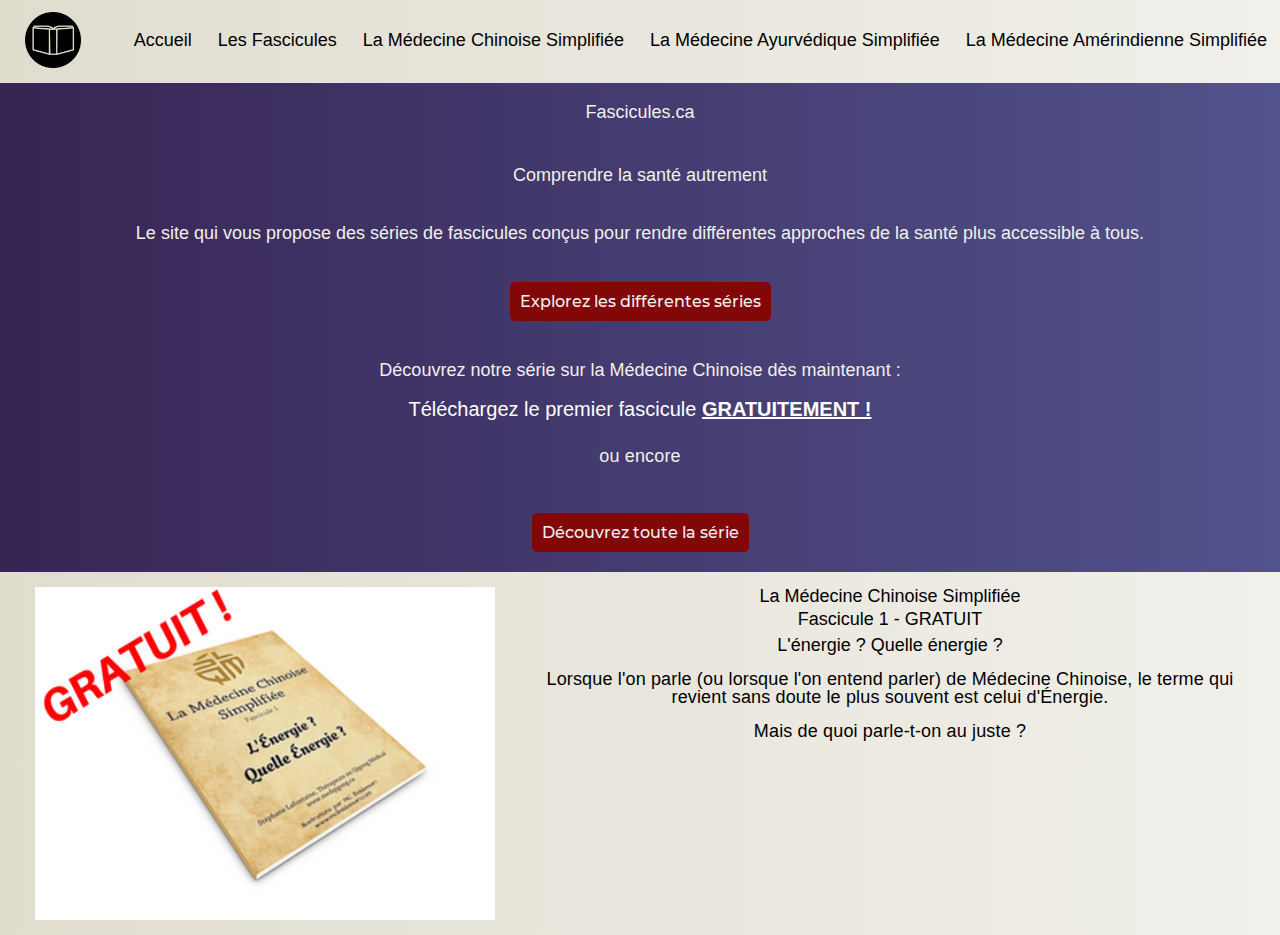
==== index.html @ 145e6b7d "First commit." ====
<!DOCTYPE html>
<html lang="" dir="ltr">
  <head>
    <meta charset="utf-8">
    <meta name="viewport" content="width=device-width, initial-scale=1.0">
    <link type="text/css" rel="stylesheet" href="resources/css/reset.css">
    <link type="text/css" rel="stylesheet" href="resources/css/style.css">
    <link rel="stylesheet" type="text/css" href="resources/web-fonts-with-css/css/fontawesome-all.css">


    <title>Fascicules</title>
  </head>

  <body class="gradient-body">

  <!--Menu-->

      <menu class="menu">
        <div class="logobox">
          <a class="links" href="index.html"><img class="logo" src="./resources/images/book-logo.png" alt="Logo"></a>
        </div>

        <nav class="nav">
          <a class="links" href="index.html">Accueil</a>
          <a class="links" href="1-fas/1-les-fascicules.html">Les Fascicules</a>
          <a class="links" href="2-mdc/2-mdc.html">La Médecine Chinoise Simplifiée</a>
          <a class="links" href="3-ayu/3-ayu.html">La Médecine Ayurvédique Simplifiée</a>
          <a class="links" href="4-amer/4-amer.html">La Médecine Amérindienne Simplifiée</a>
        </nav>

      </menu>

  <!--Header-->

      <header class="header gradient">
        <h1 class="h1padding">Fascicules.ca</h1>
        <h2 class="ppadding">Comprendre la santé autrement</h2>
        <h3 class="ppadding">Le site qui vous propose des séries de fascicules conçus pour rendre différentes approches de la santé plus accessible à tous.</h3>

        <form class="ppadding" action="index.html" method="post">
          <input type="button" class="button" value="Explorez les différentes séries" onclick="window.location.href='1-les-fascicules.html'"/>
        </form>

        <h3 class="ppadding">Découvrez notre série sur la Médecine Chinoise dès maintenant :</h3>
        <a class="ppadding gratuit-p1" href="#gratuit-p1">Téléchargez le premier fascicule <span class="bold"> GRATUITEMENT !</span></a>
        <p class="ppadding">ou encore</p>

        <form class="ppadding" action="index.html" method="post">
          <input type="button" class="button" value="Découvrez toute la série" onclick="window.location.href='2-mdc.html'"/>
        </form>

      </header>


  <!-- Section Gratuit-->

        <section class="gratuit">

          <div class="images">
            <img id="gratuit-p1" src="./resources/images/Fascicule 1GRATUIT ! V01.png" alt="Fascicule 1">
          </div>

            <div class="text-selz">
              <div class="texte">
                <h1>La Médecine Chinoise Simplifiée</h1>
                <h2>Fascicule 1 - GRATUIT</h2>
                <h3>L'énergie ? Quelle énergie ?</h3>
                <!-- <h3>Fascicule 1 - GRATUIT</h3> -->
                <p>Lorsque l'on parle (ou lorsque l'on entend parler) de Médecine Chinoise, le terme qui revient sans doute le plus souvent est celui d'Énergie.</p>
                <p>Mais de quoi parle-t-on au juste ?</p>
              </div>

              <div class="selz">
                <script data-selz-t="_selz-btn-above" data-selz-b="http://selz.co/NydyUcXYE" data-text="Obtenez-le maintenant !" data-selz-a="modal" data-selz-checkout="true" data-selz-cb="820808" data-selz-ct="ffffff" data-selz-chbg="dcd2c4" data-selz-chtx="000000">if (typeof _$elz === "undefined") { var _$elz = {}; } if (typeof _$elz.b === "undefined") { _$elz.b = { e: document.createElement("script") }; _$elz.b.e.src = "https://selz.com/embed/button"; document.body.appendChild(_$elz.b.e); }</script>
                <noscript><a href="http://selz.co/NydyUcXYE" target="_blank">Obtenez-le maintenant !</a></noscript>
              </div>

            </div>
        </section>

      <footer></footer>

  </body>
</html>
---- resources/css/style.css ----
@font-face {
  font-family: "montserrat";
  src: url(../fonts/Montserrat/Montserrat-Medium.ttf);
  font-weight: medium;
}
@font-face {
  font-family: "Palanquin";
  src: url(../fonts/Palanquin/Palanquin-Regular.ttf);
  font-weight: regular;
}
@font-face {
  font-family: "palanquin-medium";
  src: url(../fonts/Palanquin/Palanquin-Regular.ttf);
  font-weight: regular;
}
html {
  font-size: 18px;
}
body{
  font-family: Tahoma, Geneva, sans-serif;
}
main {
  display: flex;
  flex-direction: column;
  align-items: center;
  width: 95%;
}
.hide{
  display: none;
}
.gradient-body {
  /* background: linear-gradient(to right, #D9D9D9, #DDD1C1); */
  background: linear-gradient(to right, #e0ddcf, #f1f0ea);
  /* background: linear-gradient(to right, #8c7a6b, #d9cab3); */
  /* background: linear-gradient(to right, #60495a, #bfc3ba); */
}
h1{
  font-size: px;
  padding-top: 0px;
  margin: 0 5px;
}
h2{
  padding-top: 5px;
  margin: 0 5px;
}
h3{
  padding: 8px 0px;
  margin: 0 5px;
}
p{
  margin: 8px 15px;
  letter-spacing: 0.15px;
}
h1,h2,h3,p{
  text-align: center;
}
.h1padding{
  padding: 20px;
  margin-bottom: 5px;
}
.ppadding{
  padding: 20px 0px;
  /* margin-bottom: 5px; */
}
.menu{
  /* position: fixed; */
  display: inline-flex;
  justify-content: space-between;
  width: 100%;
  align-items: center;

}
.logobox {

}
.nav{
  display: inline-flex;
  justify-content: space-around;
  align-items: center;
  /* width: 40%; */
  font-family: Tahoma, Geneva, sans-serif;
}
.links{
    display: flex;
    justify-content: center;
    padding: 0 13px;
    color: black;
    text-decoration: none;
}
.logo-top{
    /* display: flex; */
    width: 60%;
}
.logo{
  display: flex;
  align-self:flex-start;
  padding: 12px;
  width: 80px;
  height: 80px;
}


.header{
  text-align: center;
  color: #f1f0ea;
  /* color: #f0f0f0; */
  /* margin-top: 50px; */
  /* padding-top: 100px; */
}
.gradient {
  /* background: linear-gradient(to left, #877672,#4D2C3D); */
    /* background: linear-gradient(to right, #2d232e,#534b52); */
    /* background: linear-gradient(to right, #421820, #560e19); */
      background: linear-gradient(to right, #372554, #52528c);
}
.button{
  font-family: "Montserrat", sans-serif;
  color: #f0f0f0;
  /* background-color: #60495a ! important; */
  background-color: #820808 ! important;
  font-size: 16px;
  border-radius: 5px;
  border-style: none;
  padding: 10px;
  cursor: pointer;
  text-decoration: none;
}
.fascicules{
  color: #000;
}
.underline{
  /* text-decoration: underline; */
  font-size: 20px;
}
.fascicules-tous{
  display: inline-flex;
  padding: 15px;
  /* justify-content: space-around; */
  /* width: 100%; */
  /* flex-wrap: wrap; */
}
.gratuit{
  display: inline-flex;
  padding: 15px;
}
.fascicule{
  display: flex;
  flex-wrap: wrap;
  margin: 0 10px;
  justify-content: center;
}
.images{
  display: flex;
  /* justify-content: center; */
  /* flex-grow: 5; */
  /* flex-shrink: 2; */
}
.texte-selz{
  display: flex;
  justify-content: center;
  /* flex-wrap: wrap; */
}
.texte{
  display: flex;
  flex-direction: column;
  /* justify-content: center; */
}
.selz{
  display: flex;
  justify-content: center;
  /* align-items: baseline; */
  /* align-items: ; */
}
.selz-header {
  display: flex;
  justify-content: center;
  padding: 10px;
  margin: 10px 0px;
}
.simplegoods-header {
  padding: 10px;
  margin: 10px 0px;
}
.simplegoods {
  display: flex;
  justify-content: center;
}
.sgbutton {
  background-color: #4f2e3e;
}

#f1-gratuit {
  width: 400px;
  height: 266px;
  padding: 0px 20px;
}
#f1{
  width: 300px;
  height: 199.5px !important;
  border: 0px;
  /* padding: 0px 20px; */
}

#f2{
  width: 300px;
  height: 199.5px;
  /* padding: 0px 20px; */
}

#f3{
  width: 300px;
  height: 199.5px;
  /* padding: 0px 20px; */
}

#gratuit-p1 {
  width: 500px;
  height: 332.5px;
  padding: 0px 20px;
}

#categorie-mdc {
  width: 300px;
  height: 199.5px !important;
  border: 0px;
  /* padding: 0px 20px; */
}

#categorie-ayu {
  width: 300px;
  height: 199.5px !important;
  border: 0px;
  /* padding: 0px 20px; */
}

#categorie-amer {
  width: 300px;
  height: 199.5px !important;
  border: 0px;
  /* padding: 0px 20px; */
}


.gratuit-p1 {
  padding: 0 13px;
  color: white;
  text-decoration: none;
  text-align: center;
  font-size: 20px;
}

.bold {
  font-weight: bold;
  text-decoration: underline;

}
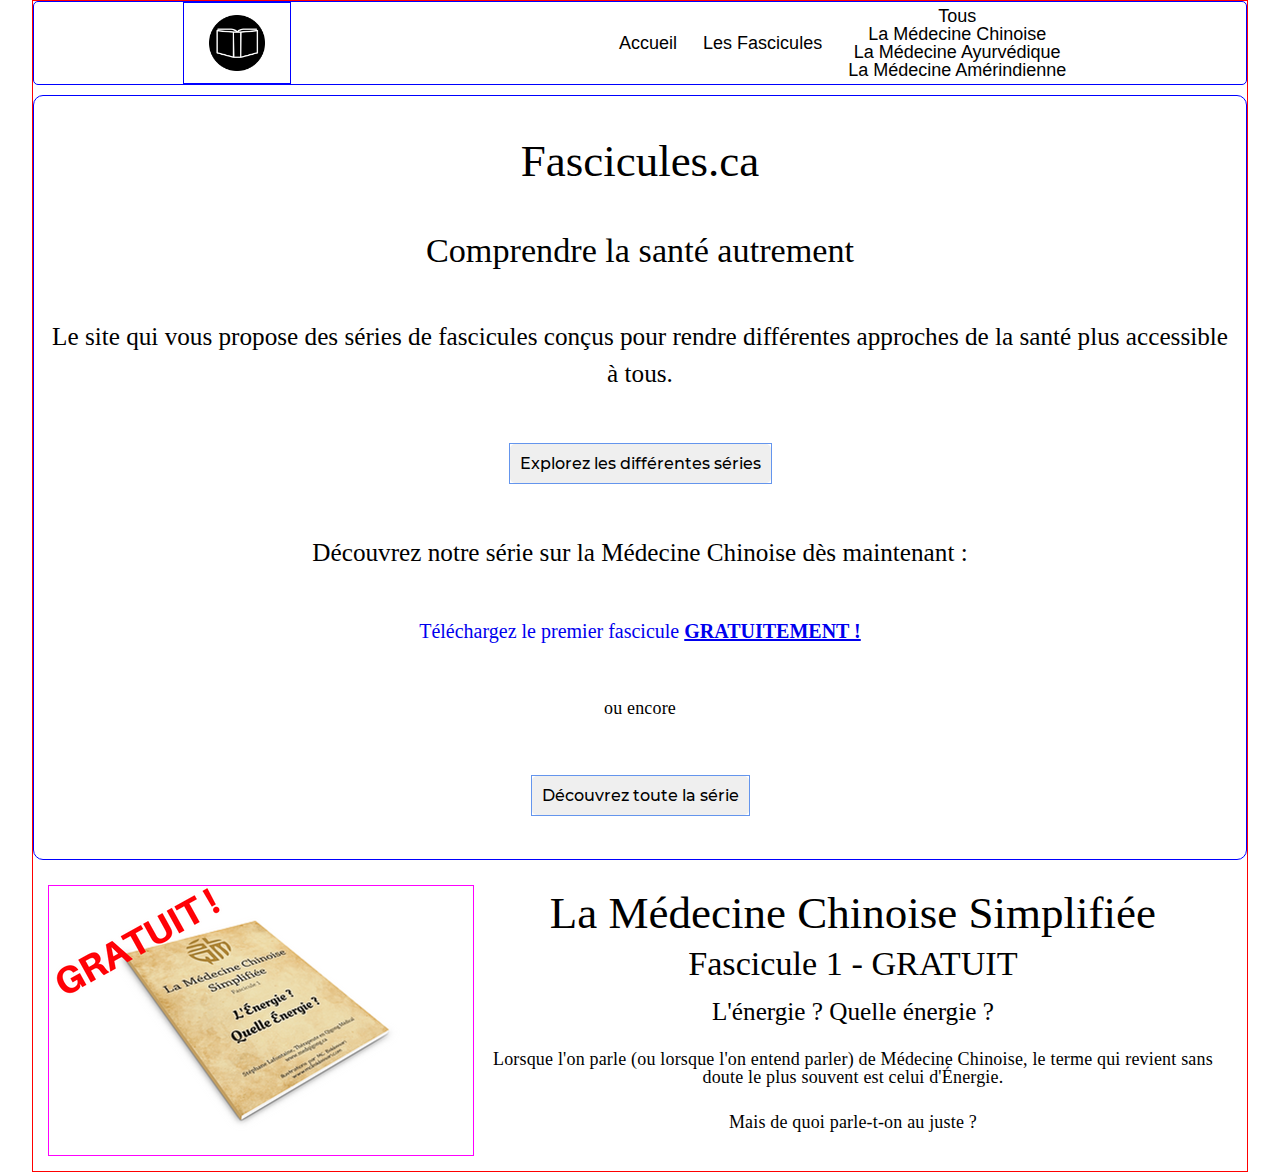
==== commit 54282524: "New tree structure, css positioning, no colors or fonts design." ====
--- a/index.html
+++ b/index.html
@@ -4,8 +4,10 @@
     <meta charset="utf-8">
     <meta name="viewport" content="width=device-width, initial-scale=1.0">
     <link type="text/css" rel="stylesheet" href="resources/css/reset.css">
+    <link rel="stylesheet" href="https://stackpath.bootstrapcdn.com/bootstrap/4.1.1/css/bootstrap.min.css" integrity="sha384-WskhaSGFgHYWDcbwN70/dfYBj47jz9qbsMId/iRN3ewGhXQFZCSftd1LZCfmhktB" crossorigin="anonymous">
     <link type="text/css" rel="stylesheet" href="resources/css/style.css">
-    <link rel="stylesheet" type="text/css" href="resources/web-fonts-with-css/css/fontawesome-all.css">
+    <link rel="stylesheet" type="text/css" href="resources/web-fonts-with-css 2/css/fontawesome-all.css">
+    <link rel="icon" href="resources/images/favicon.ico" type="image/x-icon">
 
 
     <title>Fascicules</title>
@@ -13,72 +15,87 @@
 
   <body class="gradient-body">
 
-  <!--Menu-->
+    <!-- Main Container -->
+    <main>
+    <!--Menu-->
 
-      <menu class="menu">
-        <div class="logobox">
-          <a class="links" href="index.html"><img class="logo" src="./resources/images/book-logo.png" alt="Logo"></a>
-        </div>
+        <menu class="menu">
+          <div class="logobox">
+            <a class="links" href="index.html"><img class="logo" src="./resources/images/book-logo.png" alt="Logo"></a>
+          </div>
 
-        <nav class="nav">
-          <a class="links" href="index.html">Accueil</a>
-          <a class="links" href="1-fas/1-les-fascicules.html">Les Fascicules</a>
-          <a class="links" href="2-mdc/2-mdc.html">La Médecine Chinoise Simplifiée</a>
-          <a class="links" href="3-ayu/3-ayu.html">La Médecine Ayurvédique Simplifiée</a>
-          <a class="links" href="4-amer/4-amer.html">La Médecine Amérindienne Simplifiée</a>
-        </nav>
+          <nav class="nav">
+            <a class="links" href="index.html">Accueil</a>
 
-      </menu>
+            <a class="links btn btn-primary dropdown-toggle dropdown-toggle-split" href="1-fas/index.html" role="button" id="dropdownMenuLink" data-toggle="dropdown" aria-haspopup="true" aria-expanded="false">Les Fascicules</a>
+            
+            <div class="dropdown-menu" aria-labelledby="dropdownMenuLink">
+              <a class="links dropdown-item" href="1-fas/index.html">Tous</a>
+              <div class="dropdown-divider"></div>
+              <a class="links dropdown-item" href="2-mdc/index.html">La Médecine Chinoise</a>
+              <a class="links dropdown-item" href="3-ayu/index.html">La Médecine Ayurvédique</a>
+              <a class="links dropdown-item" href="4-amer/index.html">La Médecine Amérindienne</a>
+            </div>
 
-  <!--Header-->
+          </nav>
 
-      <header class="header gradient">
-        <h1 class="h1padding">Fascicules.ca</h1>
-        <h2 class="ppadding">Comprendre la santé autrement</h2>
-        <h3 class="ppadding">Le site qui vous propose des séries de fascicules conçus pour rendre différentes approches de la santé plus accessible à tous.</h3>
+        </menu>
 
-        <form class="ppadding" action="index.html" method="post">
-          <input type="button" class="button" value="Explorez les différentes séries" onclick="window.location.href='1-les-fascicules.html'"/>
-        </form>
+    <!--Header-->
 
-        <h3 class="ppadding">Découvrez notre série sur la Médecine Chinoise dès maintenant :</h3>
-        <a class="ppadding gratuit-p1" href="#gratuit-p1">Téléchargez le premier fascicule <span class="bold"> GRATUITEMENT !</span></a>
-        <p class="ppadding">ou encore</p>
+        <header class="header gradient">
+          <h1 class="h1padding">Fascicules.ca</h1>
+          <h2 class="ppadding">Comprendre la santé autrement</h2>
+          <h3 class="ppadding">Le site qui vous propose des séries de fascicules conçus pour rendre différentes approches de la santé plus accessible à tous.</h3>
 
-        <form class="ppadding" action="index.html" method="post">
-          <input type="button" class="button" value="Découvrez toute la série" onclick="window.location.href='2-mdc.html'"/>
-        </form>
+          <form class="ppadding" action="index.html" method="post">
+            <input type="button" class="button" value="Explorez les différentes séries" onclick="window.location.href='1-les-fascicules.html'"/>
+          </form>
 
-      </header>
+          <h3 class="ppadding">Découvrez notre série sur la Médecine Chinoise dès maintenant : </h3>
+          <a class="ppadding gratuit-p1" href="#gratuit-p1">Téléchargez le premier fascicule <span class="bold"> GRATUITEMENT !</span></a>
+          <p class="ppadding">ou encore</p>
+
+          <form class="ppadding" action="index.html" method="post">
+            <input type="button" class="button" value="Découvrez toute la série" onclick="window.location.href='2-mdc.html'"/>
+          </form>
+
+        </header>
 
 
-  <!-- Section Gratuit-->
+    <!-- Section Gratuit-->
 
-        <section class="gratuit">
+          <section class="gratuit">
 
-          <div class="images">
-            <img id="gratuit-p1" src="./resources/images/Fascicule 1GRATUIT ! V01.png" alt="Fascicule 1">
-          </div>
+            <div class="images">
+              <img id="gratuit-p1" src="./resources/images/Fascicule 1GRATUIT ! V01.png" alt="Fascicule 1">
+            </div>
 
-            <div class="text-selz">
-              <div class="texte">
-                <h1>La Médecine Chinoise Simplifiée</h1>
-                <h2>Fascicule 1 - GRATUIT</h2>
-                <h3>L'énergie ? Quelle énergie ?</h3>
-                <!-- <h3>Fascicule 1 - GRATUIT</h3> -->
-                <p>Lorsque l'on parle (ou lorsque l'on entend parler) de Médecine Chinoise, le terme qui revient sans doute le plus souvent est celui d'Énergie.</p>
-                <p>Mais de quoi parle-t-on au juste ?</p>
+              <div class="text-selz">
+                <!-- <div class="text"> -->
+                  <h1>La Médecine Chinoise Simplifiée</h1>
+                  <h2>Fascicule 1 - GRATUIT</h2>
+                  <h3>L'énergie ? Quelle énergie ?</h3>
+                  <!-- <h3>Fascicule 1 - GRATUIT</h3> -->
+                  <p>Lorsque l'on parle (ou lorsque l'on entend parler) de Médecine Chinoise, le terme qui revient sans doute le plus souvent est celui d'Énergie.</p>
+                  <p>Mais de quoi parle-t-on au juste ?</p>
+                <!-- </div> -->
+
+                <div class="selz">
+                  <script data-selz-t="_selz-btn-above" data-selz-b="http://selz.co/NydyUcXYE" data-text="Obtenez-le maintenant !" data-selz-a="modal" data-selz-checkout="true" data-selz-cb="820808" data-selz-ct="ffffff" data-selz-chbg="dcd2c4" data-selz-chtx="000000">if (typeof _$elz === "undefined") { var _$elz = {}; } if (typeof _$elz.b === "undefined") { _$elz.b = { e: document.createElement("script") }; _$elz.b.e.src = "https://selz.com/embed/button"; document.body.appendChild(_$elz.b.e); }</script>
+                  <noscript><a href="http://selz.co/NydyUcXYE" target="_blank">Obtenez-le maintenant !</a></noscript>
+                </div>
+
               </div>
+          </section>
 
-              <div class="selz">
-                <script data-selz-t="_selz-btn-above" data-selz-b="http://selz.co/NydyUcXYE" data-text="Obtenez-le maintenant !" data-selz-a="modal" data-selz-checkout="true" data-selz-cb="820808" data-selz-ct="ffffff" data-selz-chbg="dcd2c4" data-selz-chtx="000000">if (typeof _$elz === "undefined") { var _$elz = {}; } if (typeof _$elz.b === "undefined") { _$elz.b = { e: document.createElement("script") }; _$elz.b.e.src = "https://selz.com/embed/button"; document.body.appendChild(_$elz.b.e); }</script>
-                <noscript><a href="http://selz.co/NydyUcXYE" target="_blank">Obtenez-le maintenant !</a></noscript>
-              </div>
+        <footer></footer>
+    </main>
+<!-- Bootstrap JQ & JS -->
 
-            </div>
-        </section>
-
-      <footer></footer>
+  <script src="https://code.jquery.com/jquery-3.3.1.slim.min.js" integrity="sha384-q8i/X+965DzO0rT7abK41JStQIAqVgRVzpbzo5smXKp4YfRvH+8abtTE1Pi6jizo" crossorigin="anonymous"></script>
+<script src="https://cdnjs.cloudflare.com/ajax/libs/popper.js/1.14.3/umd/popper.min.js" integrity="sha384-ZMP7rVo3mIykV+2+9J3UJ46jBk0WLaUAdn689aCwoqbBJiSnjAK/l8WvCWPIPm49" crossorigin="anonymous"></script>
+<script src="https://stackpath.bootstrapcdn.com/bootstrap/4.1.1/js/bootstrap.min.js" integrity="sha384-smHYKdLADwkXOn1EmN1qk/HfnUcbVRZyYmZ4qpPea6sjB/pTJ0euyQp0Mk8ck+5T" crossorigin="anonymous"></script>
 
   </body>
 </html>
--- a/resources/css/style.css
+++ b/resources/css/style.css
@@ -13,72 +13,87 @@
   src: url(../fonts/Palanquin/Palanquin-Regular.ttf);
   font-weight: regular;
 }
+/*@import url("components/skin_mdc.css");*/
+
 html {
   font-size: 18px;
 }
 body{
-  font-family: Tahoma, Geneva, sans-serif;
+  /*font-family: Tahoma, Geneva, sans-serif;*/
+  display: flex;
+  justify-content: center;
 }
 main {
   display: flex;
   flex-direction: column;
   align-items: center;
   width: 95%;
+  border: 1px solid red;
 }
 .hide{
   display: none;
 }
 .gradient-body {
   /* background: linear-gradient(to right, #D9D9D9, #DDD1C1); */
-  background: linear-gradient(to right, #e0ddcf, #f1f0ea);
+  /*background: linear-gradient(to right, #e0ddcf, #f1f0ea);*/
   /* background: linear-gradient(to right, #8c7a6b, #d9cab3); */
   /* background: linear-gradient(to right, #60495a, #bfc3ba); */
 }
 h1{
-  font-size: px;
-  padding-top: 0px;
-  margin: 0 5px;
+  font-size: 2.5em;
+  /*font-family: "montserrat", sans-serif;*/
+/*  padding-top: 0px;
+  margin: 0 5px;*/
 }
 h2{
-  padding-top: 5px;
-  margin: 0 5px;
+  font-size: 1.9em;
+  /*font-family: "Palanquin", sans-serif;*/
+/*  padding-top: 5px;
+  margin: 0 5px;*/
 }
 h3{
-  padding: 8px 0px;
-  margin: 0 5px;
+  font-size: 1.4em;
+  line-height: 1.5em;
+/*  padding: 8px 0px;
+  margin: 0 5px;*/
+}
+h4 {
+  font-size: 1.25em;
 }
 p{
+  font-size: 1em;
   margin: 8px 15px;
-  letter-spacing: 0.15px;
-}
-h1,h2,h3,p{
-  text-align: center;
-}
-.h1padding{
-  padding: 20px;
-  margin-bottom: 5px;
-}
-.ppadding{
-  padding: 20px 0px;
-  /* margin-bottom: 5px; */
+  letter-spacing: 0.01em;
+  /*line-height: 1em;*/
+}
+form {
+  border: 1px solid cornflowerblue;
 }
 .menu{
-  /* position: fixed; */
+   /*position: fixed; */
   display: inline-flex;
-  justify-content: space-between;
+  justify-content: space-around;
   width: 100%;
   align-items: center;
+  /*background-color: #CCC9BD;*/
+  border-radius: 5px;
+  /*opacity: 0.7;*/
+  border: 1px solid blue;
 
 }
 .logobox {
+  border: 1px solid blue;
 
 }
 .nav{
   display: inline-flex;
-  justify-content: space-around;
-  align-items: center;
+  justify-content: center;
+  align-items: center;
+  padding: 0 1em;
+  /*flex-wrap: nowrap;*/
   /* width: 40%; */
   font-family: Tahoma, Geneva, sans-serif;
+  /*border: 1px solid blue;*/
 }
 .links{
     display: flex;
@@ -86,6 +101,14 @@
     padding: 0 13px;
     color: black;
     text-decoration: none;
+    /*border: 1px solid green;*/
+}
+.links:hover {
+  text-decoration: none;
+  color: grey;
+}
+.dropdown-item {
+
 }
 .logo-top{
     /* display: flex; */
@@ -101,23 +124,34 @@
 
 
 .header{
+  height: 85vh;
+  display: flex;
+  flex-direction: column;
+  justify-content: space-around;
+  align-items: center;
+  flex: 1 2 auto;
+  /*color: #f1f0ea;*/
+  /*color: #f0f0f0; */
+  margin: 10px 0; 
+  padding: 1em;
+  border-radius: 10px;
+  border: 1px solid blue;
+}
+.header h3 {
   text-align: center;
-  color: #f1f0ea;
-  /* color: #f0f0f0; */
-  /* margin-top: 50px; */
-  /* padding-top: 100px; */
 }
 .gradient {
   /* background: linear-gradient(to left, #877672,#4D2C3D); */
     /* background: linear-gradient(to right, #2d232e,#534b52); */
     /* background: linear-gradient(to right, #421820, #560e19); */
-      background: linear-gradient(to right, #372554, #52528c);
+      /*background: linear-gradient(to right, #372554, #52528c);*/
+      /*opacity: 0.85;*/
 }
 .button{
   font-family: "Montserrat", sans-serif;
-  color: #f0f0f0;
-  /* background-color: #60495a ! important; */
-  background-color: #820808 ! important;
+  /*color: #f0f0f0;*/
+   /*background-color: #F75C03 ! important; */
+  /*background-color: #820808 ! important;*/
   font-size: 16px;
   border-radius: 5px;
   border-style: none;
@@ -142,6 +176,8 @@
 .gratuit{
   display: inline-flex;
   padding: 15px;
+  /*background-color: #B8B5AA;*/
+  border-radius: 10px;
 }
 .fascicule{
   display: flex;
@@ -149,25 +185,26 @@
   margin: 0 10px;
   justify-content: center;
 }
-.images{
-  display: flex;
-  /* justify-content: center; */
-  /* flex-grow: 5; */
-  /* flex-shrink: 2; */
-}
-.texte-selz{
-  display: flex;
-  justify-content: center;
+
+.text-selz{
+  display: flex;
+  flex-direction: column;
+  justify-content: space-around;
+  align-items: center;
   /* flex-wrap: wrap; */
 }
-.texte{
+.text-selz * {
+  text-align: center;
+  padding: 5px 0;
+}
+.text{
   display: flex;
   flex-direction: column;
   /* justify-content: center; */
 }
 .selz{
-  display: flex;
-  justify-content: center;
+  /*display: flex;*/
+  /*justify-content: center;*/
   /* align-items: baseline; */
   /* align-items: ; */
 }
@@ -186,7 +223,7 @@
   justify-content: center;
 }
 .sgbutton {
-  background-color: #4f2e3e;
+  /*background-color: #4f2e3e;*/
 }
 
 #f1-gratuit {
@@ -212,11 +249,22 @@
   height: 199.5px;
   /* padding: 0px 20px; */
 }
-
+.images{
+  /*display: flex;*/
+   /*justify-content: center; */
+  /* flex-grow: 5; */
+  /* flex-shrink: 2; */
+  width: 50%;
+  height: auto;
+  border: 1px solid magenta;
+}
 #gratuit-p1 {
-  width: 500px;
-  height: 332.5px;
-  padding: 0px 20px;
+  /*width: 100%;*/
+  /*height: 332.5px;*/
+  /*height: auto;*/
+  /*padding: 0px 20px;*/
+  /*height: 100%;*/
+  /*width: auto;*/
 }
 
 #categorie-mdc {
@@ -243,7 +291,7 @@
 
 .gratuit-p1 {
   padding: 0 13px;
-  color: white;
+  /*color: white;*/
   text-decoration: none;
   text-align: center;
   font-size: 20px;
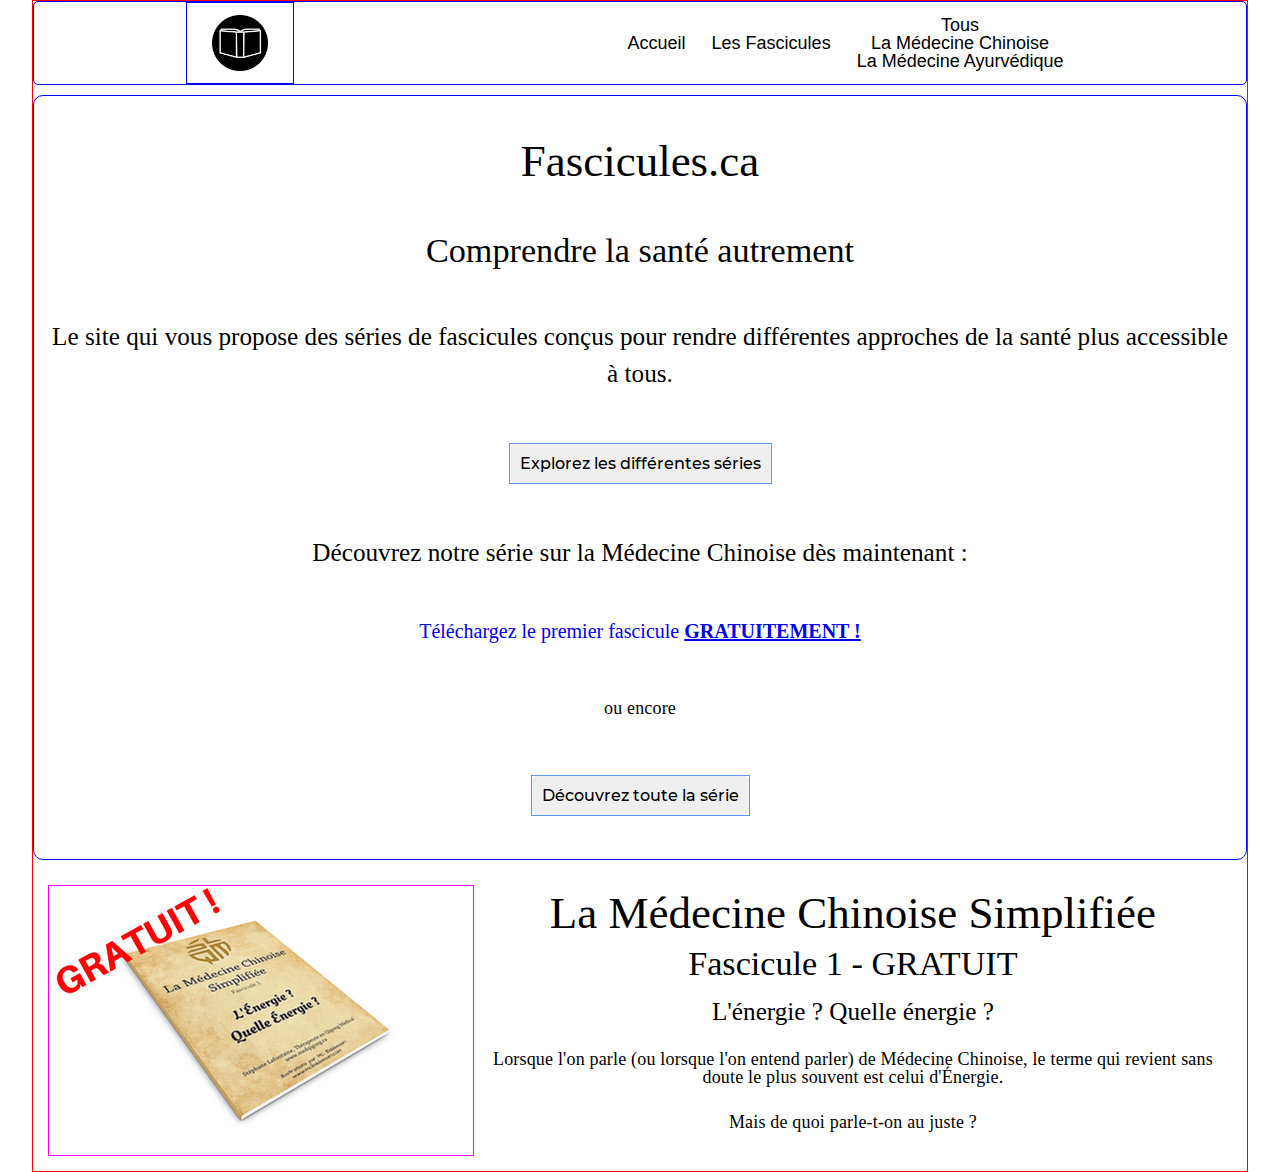
==== commit 294e7377: "Mute link to Amer" ====
--- a/index.html
+++ b/index.html
@@ -34,7 +34,7 @@
               <div class="dropdown-divider"></div>
               <a class="links dropdown-item" href="2-mdc/index.html">La Médecine Chinoise</a>
               <a class="links dropdown-item" href="3-ayu/index.html">La Médecine Ayurvédique</a>
-              <a class="links dropdown-item" href="4-amer/index.html">La Médecine Amérindienne</a>
+              <!-- <a class="links dropdown-item" href="4-amer/index.html">La Médecine Amérindienne</a> -->
             </div>
 
           </nav>
